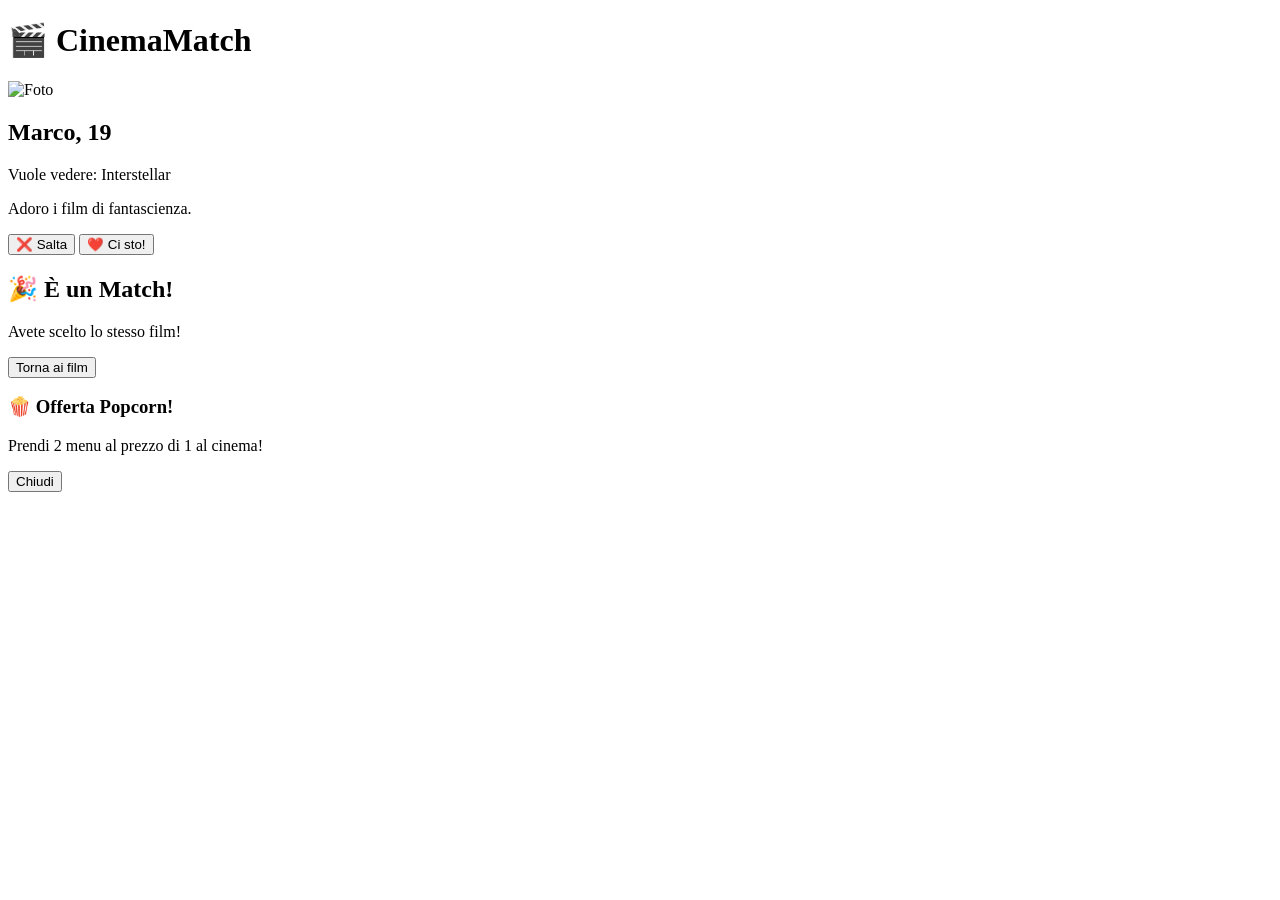
==== index.html @ 5c6bd457 "Update image URL for Marco in index.html" ====
<!DOCTYPE html>
<html lang="it">
<head>
    <meta charset="UTF-8">
    <meta name="viewport" content="width=device-width, initial-scale=1.0">
    <title>CinemaMatch</title>
    <link rel="stylesheet" href="style.css">
</head>
<body>

    <div class="container">
        <h1>🎬 CinemaMatch</h1>

        <!-- Schermata dei profili -->
        <div id="swipe-screen">
            <div id="card" class="card">
                <img id="user-img" src="" alt="Foto">
                <div class="info">
                    <h2 id="user-name">Nome</h2>
                    <span id="movie-badge">Film</span>
                    <p id="user-bio">Bio...</p>
                </div>
            </div>

            <div class="buttons">
                <button class="btn no" onclick="nextProfile(false)">❌ Salta</button>
                <button class="btn yes" onclick="nextProfile(true)">❤️ Ci sto!</button>
            </div>
        </div>

        <!-- Schermata Match (nascosta all'inizio) -->
        <div id="match-screen" class="hidden">
            <h2>🎉 È un Match!</h2>
            <p id="match-text">Avete scelto lo stesso film!</p>
            <button class="btn yes" onclick="resetApp()">Torna ai film</button>
        </div>

        <!-- Pubblicità a comparsa (appare ogni tanto) -->
        <div id="ad-popup" class="hidden">
            <div class="ad-box">
                <h3>🍿 Offerta Popcorn!</h3>
                <p>Prendi 2 menu al prezzo di 1 al cinema!</p>
                <button onclick="closeAd()">Chiudi</button>
            </div>
        </div>
    </div>

    <script>
        // Lista semplice dei profili
        const profiles = [
            {
                name: "Marco, 19",
                movie: "Interstellar",
                bio: "Adoro i film di fantascienza.",
                img: "https://encrypted-tbn0.gstatic.com/images?q=tbn:ANd9GcQT4LLCdIiScqX85rZEa3lXIZpizHaZhyGQQL352sHxav2TXN6SElHBqOim&s=10"
            },
            {
                name: "Sara, 18",
                movie: "Dune - Parte 2",
                bio: "Cerco compagnia per i film epici.",
                img: "https://images.unsplash.com/photo-1517841905240-472988babdf9?w=400"
            },
            {
                name:"kevin,67",
                movie:"paura e delirio a las vengas", 
                bio:"cerco i film più belli con le persone più belle",
                img:"https://encrypted-tbn0.gstatic.com/images?q=tbn:ANd9GcSBTitYXfECB1ITqkp5q_SuGm2QGsaHQSv0o8lCowh2uQ&s=10"
            },
            {
                name:"mohamedali, 33",
                movie:"sweetie fox minecraft gameplay", 
                bio:"cerco film emozionanti che fanno salire la suspence  in sala.ragazza bella", 
                img:"https://www.gedistatic.it/content/gedi/img/huffingtonpost/2021/09/01/051328253-b989eac0-b3f5-4f7e-ab34-a3fdd3ecf6c9.jpg"
            }
        ];

        let index = 0;
        let count = 0;

        function showProfile() {
            if (index >= profiles.length) {
                document.getElementById("swipe-screen").innerHTML = "<h3>Hai finito i film per oggi!</h3>";
                return;
            }

            let p = profiles[index];
            document.getElementById("user-name").innerText = p.name;
            document.getElementById("movie-badge").innerText = "Vuole vedere: " + p.movie;
            document.getElementById("user-bio").innerText = p.bio;
            document.getElementById("user-img").src = p.img;
        }

        function nextProfile(liked) {
            count++;

            // Mostra la pubblicità alla seconda interazione
            if (count === 2) {
                document.getElementById("ad-popup").classList.remove("hidden");
                return;
            }

            if (liked) {
                document.getElementById("swipe-screen").classList.add("hidden");
                document.getElementById("match-screen").classList.remove("hidden");
                document.getElementById("match-text").innerText = `Anche a ${profiles[index].name} va di vedere "${profiles[index].movie}"!`;
            } else {
                index++;
                showProfile();
            }
        }

        function closeAd() {
            document.getElementById("ad-popup").classList.add("hidden");
            index++;
            showProfile();
        }

        function resetApp() {
            index = 0;
            count = 0;
            document.getElementById("match-screen").classList.add("hidden");
            document.getElementById("swipe-screen").classList.remove("hidden");
            showProfile();
        }

        // Avvia l'app
        showProfile();
    </script>
</body>
</html>
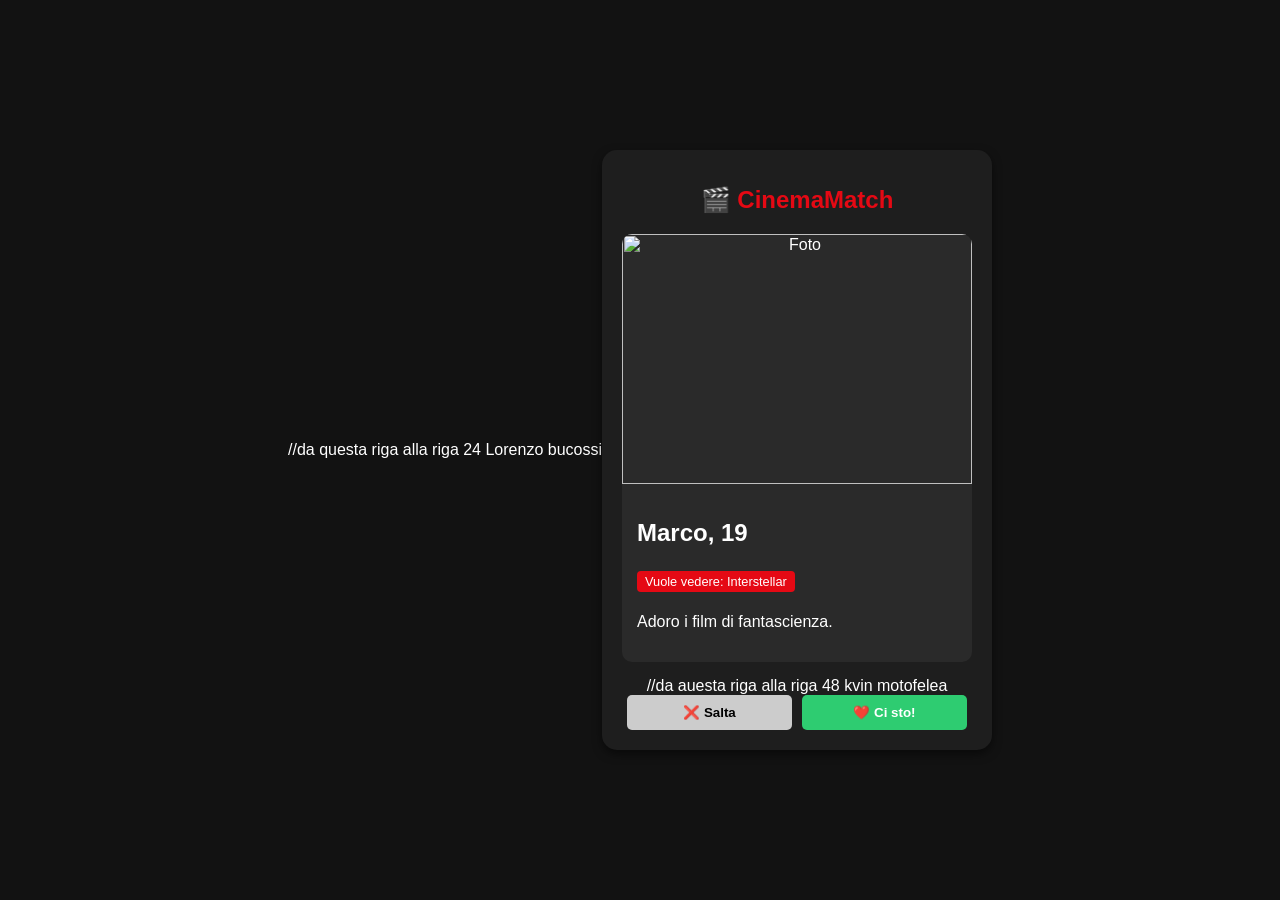
==== commit 954bc48d: "Update index.html" ====
--- a/index.html
+++ b/index.html
@@ -1,3 +1,4 @@
+//da questa riga alla riga 24 Lorenzo bucossi
 <!DOCTYPE html>
 <html lang="it">
 <head>
@@ -11,7 +12,7 @@
     <div class="container">
         <h1>🎬 CinemaMatch</h1>
 
-        <!-- Schermata dei profili -->
+     
         <div id="swipe-screen">
             <div id="card" class="card">
                 <img id="user-img" src="" alt="Foto">
@@ -21,7 +22,7 @@
                     <p id="user-bio">Bio...</p>
                 </div>
             </div>
-
+//da auesta riga alla riga 48 kvin motofelea
             <div class="buttons">
                 <button class="btn no" onclick="nextProfile(false)">❌ Salta</button>
                 <button class="btn yes" onclick="nextProfile(true)">❤️ Ci sto!</button>
@@ -46,7 +47,7 @@
     </div>
 
     <script>
-        // Lista semplice dei profili
+        // da questa riga alla riga alla fine: Alessandro Pellicioni
         const profiles = [
             {
                 name: "Marco, 19",
--- a/style.css
+++ b/style.css
@@ -0,0 +1,112 @@
+body {
+    background-color: #121212;
+    color: white;
+    font-family: Arial, sans-serif;
+    display: flex;
+    justify-content: center;
+    align-items: center;
+    height: 100vh;
+    margin: 0;
+}
+
+.container {
+    width: 350px;
+    background: #1e1e1e;
+    padding: 20px;
+    border-radius: 15px;
+    box-shadow: 0 4px 10px rgba(0,0,0,0.5);
+    text-align: center;
+}
+
+h1 {
+    color: #e50914;
+    font-size: 1.5rem;
+    margin-bottom: 20px;
+}
+
+.card {
+    background: #2a2a2a;
+    border-radius: 10px;
+    overflow: hidden;
+    margin-bottom: 15px;
+}
+
+.card img {
+    width: 100%;
+    height: 250px;
+    object-fit: cover;
+}
+
+.info {
+    padding: 15px;
+    text-align: left;
+}
+
+#movie-badge {
+    background: #e50914;
+    padding: 3px 8px;
+    font-size: 0.8rem;
+    border-radius: 4px;
+    display: inline-block;
+    margin: 5px 0;
+}
+
+.buttons {
+    display: flex;
+    justify-content: space-between;
+}
+
+.btn {
+    flex: 1;
+    padding: 10px;
+    margin: 0 5px;
+    border: none;
+    border-radius: 5px;
+    font-weight: bold;
+    cursor: pointer;
+}
+
+.no {
+    background: #ccc;
+    color: black;
+}
+
+.yes {
+    background: #2ecc71;
+    color: white;
+}
+
+.hidden {
+    display: none !important;
+}
+
+/* Finestra Pubblicità */
+#ad-popup {
+    position: fixed;
+    top: 0;
+    left: 0;
+    width: 100%;
+    height: 100%;
+    background: rgba(0,0,0,0.8);
+    display: flex;
+    justify-content: center;
+    align-items: center;
+}
+
+.ad-box {
+    background: #333;
+    padding: 20px;
+    border-radius: 10px;
+    border: 2px solid #e50914;
+    width: 250px;
+}
+
+.ad-box button {
+    background: #e50914;
+    color: white;
+    border: none;
+    padding: 5px 10px;
+    margin-top: 10px;
+    border-radius: 4px;
+    cursor: pointer;
+}
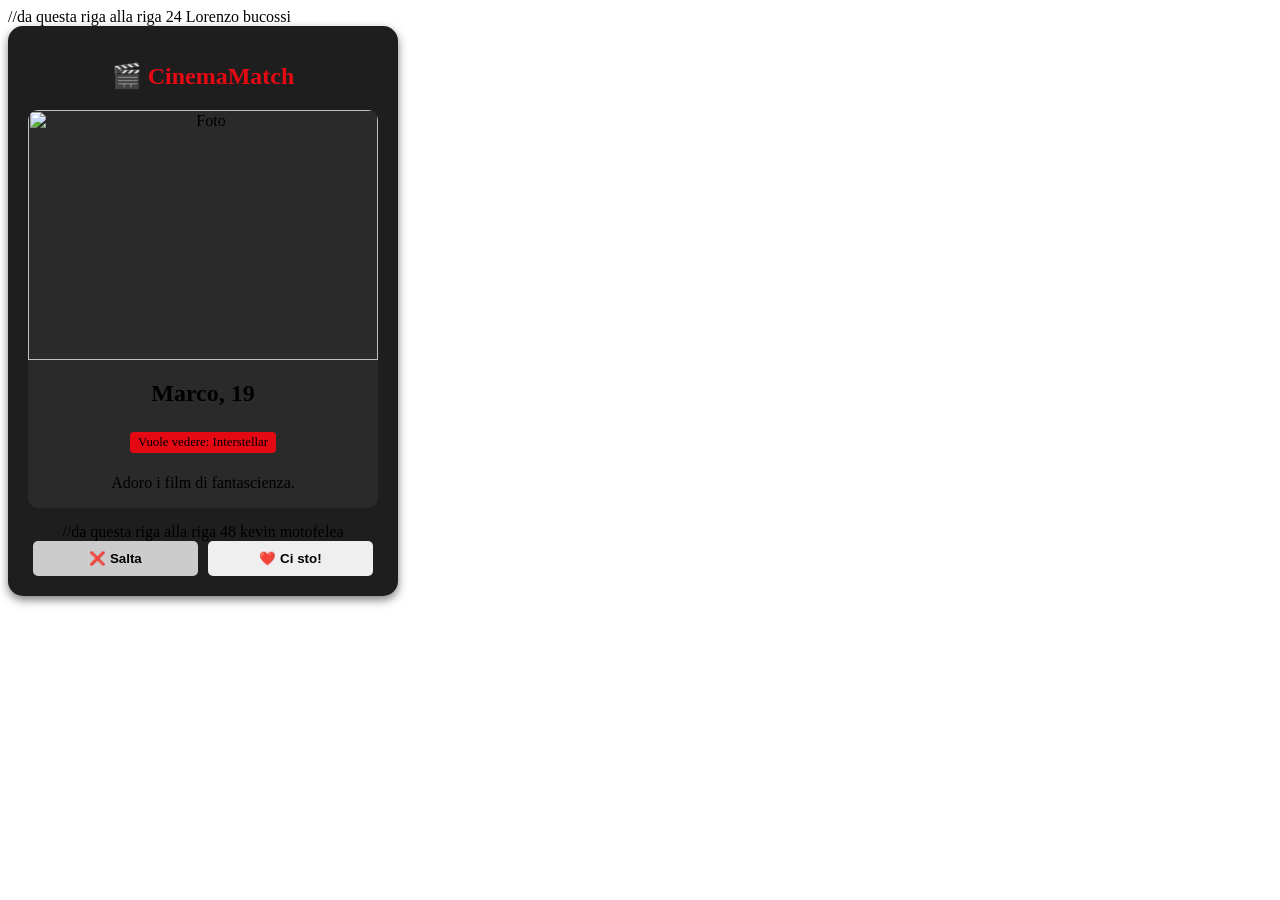
==== commit cbc3102d: "Update index.html" ====
--- a/index.html
+++ b/index.html
@@ -22,7 +22,7 @@
                     <p id="user-bio">Bio...</p>
                 </div>
             </div>
-//da auesta riga alla riga 48 kvin motofelea
+//da questa riga alla riga 48 kevin motofelea
             <div class="buttons">
                 <button class="btn no" onclick="nextProfile(false)">❌ Salta</button>
                 <button class="btn yes" onclick="nextProfile(true)">❤️ Ci sto!</button>
--- a/style.css
+++ b/style.css
@@ -1,3 +1,4 @@
+//da qui alla riga 39 alessandro Pellicioni
 body {
     background-color: #121212;
     color: white;
@@ -36,7 +37,7 @@
     height: 250px;
     object-fit: cover;
 }
-
+//da qui fino alla riga 75 kevin Motofelea
 .info {
     padding: 15px;
     text-align: left;
@@ -70,7 +71,7 @@
     background: #ccc;
     color: black;
 }
-
+//da qui alla fine lorenzo Bucossi
 .yes {
     background: #2ecc71;
     color: white;
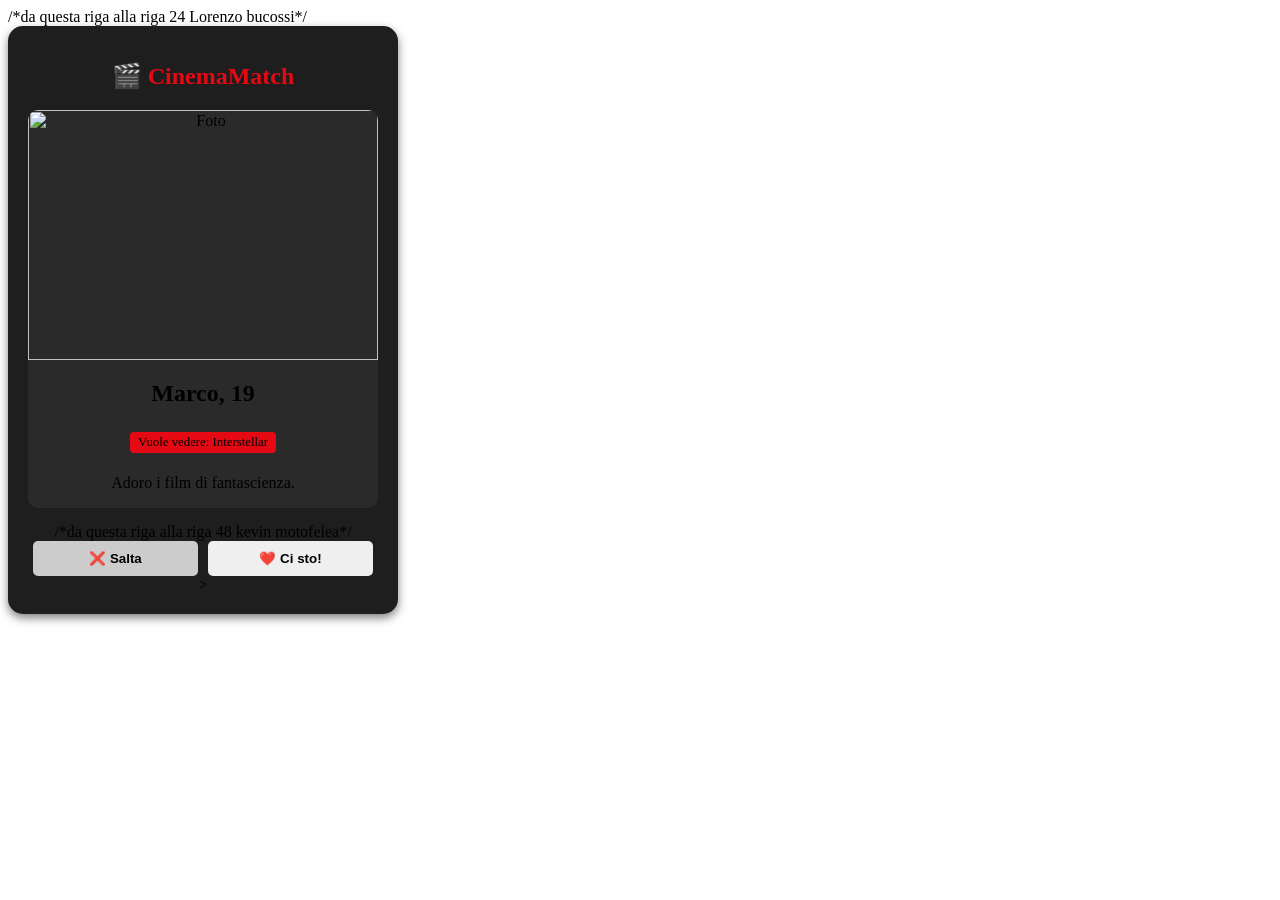
==== commit bf2ab5a7: "Update index.html" ====
--- a/index.html
+++ b/index.html
@@ -1,4 +1,4 @@
-//da questa riga alla riga 24 Lorenzo bucossi
+/*da questa riga alla riga 24 Lorenzo bucossi*/
 <!DOCTYPE html>
 <html lang="it">
 <head>
@@ -22,21 +22,20 @@
                     <p id="user-bio">Bio...</p>
                 </div>
             </div>
-//da questa riga alla riga 48 kevin motofelea
+/*da questa riga alla riga 48 kevin motofelea*/
             <div class="buttons">
                 <button class="btn no" onclick="nextProfile(false)">❌ Salta</button>
                 <button class="btn yes" onclick="nextProfile(true)">❤️ Ci sto!</button>
             </div>
         </div>
 
-        <!-- Schermata Match (nascosta all'inizio) -->
+>
         <div id="match-screen" class="hidden">
             <h2>🎉 È un Match!</h2>
             <p id="match-text">Avete scelto lo stesso film!</p>
             <button class="btn yes" onclick="resetApp()">Torna ai film</button>
         </div>
 
-        <!-- Pubblicità a comparsa (appare ogni tanto) -->
         <div id="ad-popup" class="hidden">
             <div class="ad-box">
                 <h3>🍿 Offerta Popcorn!</h3>
@@ -47,7 +46,7 @@
     </div>
 
     <script>
-        // da questa riga alla riga alla fine: Alessandro Pellicioni
+        /* da questa riga alla riga alla fine: Alessandro Pellicioni*/
         const profiles = [
             {
                 name: "Marco, 19",
@@ -90,11 +89,11 @@
             document.getElementById("user-bio").innerText = p.bio;
             document.getElementById("user-img").src = p.img;
         }
-
+        /*da qui alla fine di giustini*/
         function nextProfile(liked) {
             count++;
 
-            // Mostra la pubblicità alla seconda interazione
+            
             if (count === 2) {
                 document.getElementById("ad-popup").classList.remove("hidden");
                 return;
@@ -124,7 +123,7 @@
             showProfile();
         }
 
-        // Avvia l'app
+  
         showProfile();
     </script>
 </body>
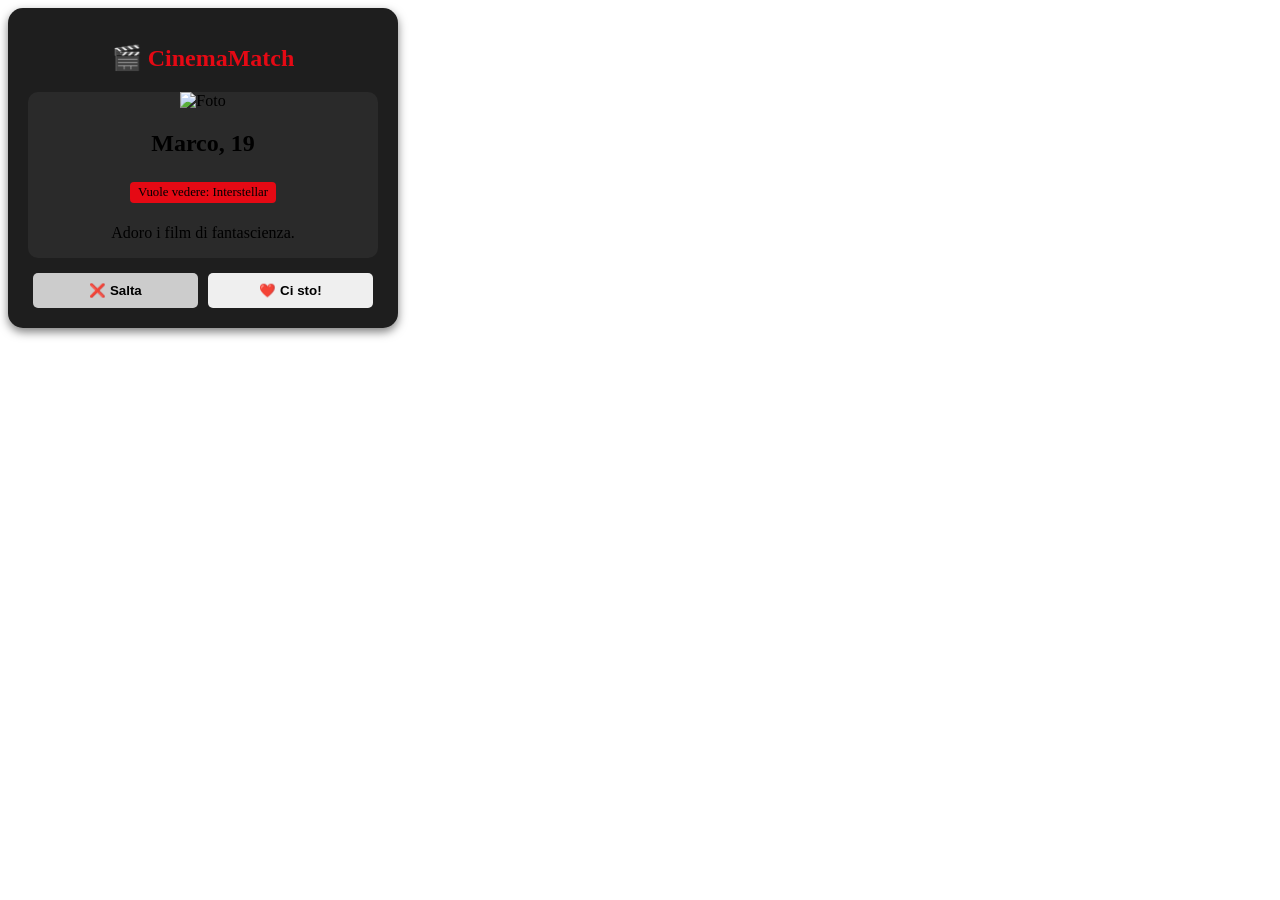
==== commit 917a3681: "Update index.html" ====
--- a/index.html
+++ b/index.html
@@ -1,4 +1,4 @@
-/*da questa riga alla riga 24 Lorenzo bucossi*/
+
 <!DOCTYPE html>
 <html lang="it">
 <head>
@@ -9,122 +9,206 @@
 </head>
 <body>
 
-    <div class="container">
-        <h1>🎬 CinemaMatch</h1>
-
-     
-        <div id="swipe-screen">
-            <div id="card" class="card">
-                <img id="user-img" src="" alt="Foto">
-                <div class="info">
-                    <h2 id="user-name">Nome</h2>
-                    <span id="movie-badge">Film</span>
-                    <p id="user-bio">Bio...</p>
-                </div>
+<!-- PARTE 1 - LORENZO BUCOSSI -->
+
+<div class="container">
+
+    <h1>🎬 CinemaMatch</h1>
+
+    <div id="swipe-screen">
+
+        <div id="card" class="card">
+
+            <img id="user-img" src="" alt="Foto">
+
+            <div class="info">
+                <h2 id="user-name">Nome</h2>
+                <span id="movie-badge">Film</span>
+                <p id="user-bio">Bio...</p>
             </div>
-/*da questa riga alla riga 48 kevin motofelea*/
-            <div class="buttons">
-                <button class="btn no" onclick="nextProfile(false)">❌ Salta</button>
-                <button class="btn yes" onclick="nextProfile(true)">❤️ Ci sto!</button>
-            </div>
+
         </div>
 
->
-        <div id="match-screen" class="hidden">
-            <h2>🎉 È un Match!</h2>
-            <p id="match-text">Avete scelto lo stesso film!</p>
-            <button class="btn yes" onclick="resetApp()">Torna ai film</button>
+
+<!-- PARTE 2 - KEVIN MOTOFOLEA -->
+
+        <div class="buttons">
+
+            <button class="btn no" onclick="nextProfile(false)">
+                ❌ Salta
+            </button>
+
+            <button class="btn yes" onclick="nextProfile(true)">
+                ❤️ Ci sto!
+            </button>
+
         </div>
 
-        <div id="ad-popup" class="hidden">
-            <div class="ad-box">
-                <h3>🍿 Offerta Popcorn!</h3>
-                <p>Prendi 2 menu al prezzo di 1 al cinema!</p>
-                <button onclick="closeAd()">Chiudi</button>
-            </div>
+    </div>
+
+    <div id="match-screen" class="hidden">
+
+        <h2>🎉 È un Match!</h2>
+
+        <p id="match-text">Avete scelto lo stesso film!</p>
+
+        <button class="btn yes" onclick="resetApp()">
+            Torna ai film
+        </button>
+
+    </div>
+
+    <div id="ad-popup" class="hidden">
+
+        <div class="ad-box">
+
+            <h3>🍿 Offerta Popcorn!</h3>
+
+            <p>Prendi 2 menu al prezzo di 1 al cinema!</p>
+
+            <button onclick="closeAd()">Chiudi</button>
+
         </div>
+
     </div>
 
-    <script>
-        /* da questa riga alla riga alla fine: Alessandro Pellicioni*/
-        const profiles = [
-            {
-                name: "Marco, 19",
-                movie: "Interstellar",
-                bio: "Adoro i film di fantascienza.",
-                img: "https://encrypted-tbn0.gstatic.com/images?q=tbn:ANd9GcQT4LLCdIiScqX85rZEa3lXIZpizHaZhyGQQL352sHxav2TXN6SElHBqOim&s=10"
-            },
-            {
-                name: "Sara, 18",
-                movie: "Dune - Parte 2",
-                bio: "Cerco compagnia per i film epici.",
-                img: "https://images.unsplash.com/photo-1517841905240-472988babdf9?w=400"
-            },
-            {
-                name:"kevin,67",
-                movie:"paura e delirio a las vengas", 
-                bio:"cerco i film più belli con le persone più belle",
-                img:"https://encrypted-tbn0.gstatic.com/images?q=tbn:ANd9GcSBTitYXfECB1ITqkp5q_SuGm2QGsaHQSv0o8lCowh2uQ&s=10"
-            },
-            {
-                name:"mohamedali, 33",
-                movie:"sweetie fox minecraft gameplay", 
-                bio:"cerco film emozionanti che fanno salire la suspence  in sala.ragazza bella", 
-                img:"https://www.gedistatic.it/content/gedi/img/huffingtonpost/2021/09/01/051328253-b989eac0-b3f5-4f7e-ab34-a3fdd3ecf6c9.jpg"
-            }
-        ];
-
-        let index = 0;
-        let count = 0;
-
-        function showProfile() {
-            if (index >= profiles.length) {
-                document.getElementById("swipe-screen").innerHTML = "<h3>Hai finito i film per oggi!</h3>";
-                return;
-            }
-
-            let p = profiles[index];
-            document.getElementById("user-name").innerText = p.name;
-            document.getElementById("movie-badge").innerText = "Vuole vedere: " + p.movie;
-            document.getElementById("user-bio").innerText = p.bio;
-            document.getElementById("user-img").src = p.img;
-        }
-        /*da qui alla fine di giustini*/
-        function nextProfile(liked) {
-            count++;
-
-            
-            if (count === 2) {
-                document.getElementById("ad-popup").classList.remove("hidden");
-                return;
-            }
-
-            if (liked) {
-                document.getElementById("swipe-screen").classList.add("hidden");
-                document.getElementById("match-screen").classList.remove("hidden");
-                document.getElementById("match-text").innerText = `Anche a ${profiles[index].name} va di vedere "${profiles[index].movie}"!`;
-            } else {
-                index++;
-                showProfile();
-            }
-        }
-
-        function closeAd() {
-            document.getElementById("ad-popup").classList.add("hidden");
-            index++;
-            showProfile();
-        }
-
-        function resetApp() {
-            index = 0;
-            count = 0;
-            document.getElementById("match-screen").classList.add("hidden");
-            document.getElementById("swipe-screen").classList.remove("hidden");
-            showProfile();
-        }
-
-  
+</div>
+
+
+<!-- PARTE 3 - ALESSANDRO PELLICCIONI -->
+
+<script>
+
+const profiles = [
+
+    {
+        name: "Marco, 19",
+        movie: "Interstellar",
+        bio: "Adoro i film di fantascienza.",
+        img: "https://encrypted-tbn0.gstatic.com/images?q=tbn:ANd9GcQT4LLCdIiScqX85rZEa3lXIZpizHaZhyGQQL352sHxav2TXN6SElHBqOim&s=10"
+    },
+
+    {
+        name: "Sara, 18",
+        movie: "Dune - Parte 2",
+        bio: "Cerco compagnia per i film epici.",
+        img: "https://images.unsplash.com/photo-1517841905240-472988babdf9?w=400"
+    },
+
+    {
+        name: "Kevin, 67",
+        movie: "Paura e delirio a Las Vegas",
+        bio: "Cerco i film più belli con le persone più belle.",
+        img: "https://encrypted-tbn0.gstatic.com/images?q=tbn:ANd9GcSBTitYXfECB1ITqkp5q_SuGm2QGsaHQSv0o8lCowh2uQ&s=10"
+    },
+
+    {
+        name: "Mohamedali, 33",
+        movie: "notte da leoni",
+        bio: "Cerco film emozionanti che fanno salire la suspense in sala.",
+        img: "https://www.gedistatic.it/content/gedi/img/huffingtonpost/2021/09/01/051328253-b989eac0-b3f5-4f7e-ab34-a3fdd3ecf6c9.jpg"
+    }
+
+];
+
+let index = 0;
+let count = 0;
+
+
+// MOSTRA IL PROFILO
+
+function showProfile() {
+
+    if (index >= profiles.length) {
+
+        document.getElementById("swipe-screen").innerHTML =
+        "<h3>Hai finito i film per oggi!</h3>";
+
+        return;
+    }
+
+    let p = profiles[index];
+
+    document.getElementById("user-name").innerText = p.name;
+
+    document.getElementById("movie-badge").innerText =
+    "Vuole vedere: " + p.movie;
+
+    document.getElementById("user-bio").innerText = p.bio;
+
+    document.getElementById("user-img").src = p.img;
+
+}
+
+
+// PASSA AL PROFILO SUCCESSIVO
+
+function nextProfile(liked) {
+
+    count++;
+
+    // MOSTRA LA PUBBLICITÀ DOPO DUE CLIC
+
+    if (count === 2) {
+
+        document.getElementById("ad-popup").classList.remove("hidden");
+
+        return;
+    }
+
+    if (liked) {
+
+        document.getElementById("swipe-screen").classList.add("hidden");
+
+        document.getElementById("match-screen").classList.remove("hidden");
+
+        document.getElementById("match-text").innerText =
+        `Anche a ${profiles[index].name} va di vedere "${profiles[index].movie}"!`;
+
+    } else {
+
+        index++;
+
         showProfile();
-    </script>
+
+    }
+
+}
+
+
+function closeAd() {
+
+    document.getElementById("ad-popup").classList.add("hidden");
+
+    index++;
+
+    showProfile();
+
+}
+
+
+// RICOMINCIA L'APPLICAZIONE
+
+function resetApp() {
+
+    index = 0;
+
+    count = 0;
+
+    document.getElementById("match-screen").classList.add("hidden");
+
+    document.getElementById("swipe-screen").classList.remove("hidden");
+
+    showProfile();
+
+}
+
+
+
+
+showProfile();
+
+</script>
+
 </body>
 </html>
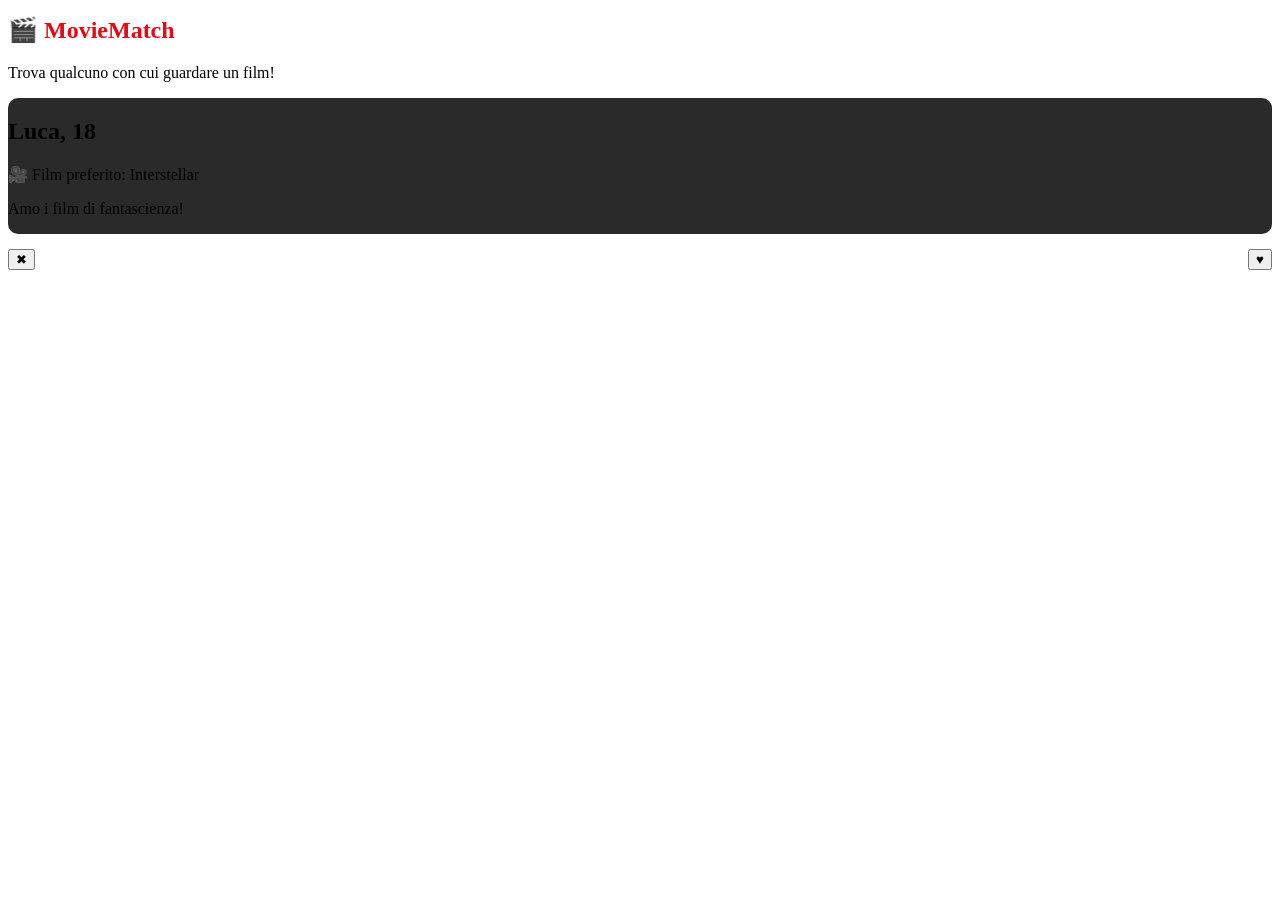
==== commit 5626911c: "Rename CinemaMatch to MovieMatch and update layout" ====
--- a/index.html
+++ b/index.html
@@ -4,211 +4,107 @@
 <head>
     <meta charset="UTF-8">
     <meta name="viewport" content="width=device-width, initial-scale=1.0">
-    <title>CinemaMatch</title>
+    <title>MovieMatch</title>
     <link rel="stylesheet" href="style.css">
 </head>
 <body>
 
-<!-- PARTE 1 - LORENZO BUCOSSI -->
+    <!-- LORENZO: struttura principale del sito -->
+    <header>
+        <h1>🎬 MovieMatch</h1>
+        <p>Trova qualcuno con cui guardare un film!</p>
+    </header>
 
-<div class="container">
-
-    <h1>🎬 CinemaMatch</h1>
-
-    <div id="swipe-screen">
-
-        <div id="card" class="card">
-
-            <img id="user-img" src="" alt="Foto">
-
-            <div class="info">
-                <h2 id="user-name">Nome</h2>
-                <span id="movie-badge">Film</span>
-                <p id="user-bio">Bio...</p>
-            </div>
-
+    <main>
+        <!-- LORENZO: scheda del profilo -->
+        <div class="card">
+            <h2 id="nome">Luca, 18</h2>
+            <p id="film">🎥 Film preferito: Interstellar</p>
+            <p id="descrizione">Amo i film di fantascienza!</p>
         </div>
 
-
-<!-- PARTE 2 - KEVIN MOTOFOLEA -->
-
+        <!-- KEVIN: pulsanti Like e Passa -->
         <div class="buttons">
-
-            <button class="btn no" onclick="nextProfile(false)">
-                ❌ Salta
-            </button>
-
-            <button class="btn yes" onclick="nextProfile(true)">
-                ❤️ Ci sto!
-            </button>
-
+            <button class="pass" onclick="passa()">✖</button>
+            <button class="like" onclick="miPiace()">♥</button>
         </div>
 
-    </div>
+        <!-- KEVIN: messaggio mostrato dopo la scelta -->
+        <h3 id="messaggio"></h3>
+    </main>
 
-    <div id="match-screen" class="hidden">
+    <script>
+        // KEVIN: elenco delle persone disponibili
+        let persone = [
+            {
+                nome: "Luca, 18",
+                film: "Interstellar",
+                descrizione: "Amo i film di fantascienza!"
+            },
+            {
+                nome: "Giulia, 19",
+                film: "Titanic",
+                descrizione: "Adoro i film romantici!"
+            },
+            {
+                nome: "Marco, 20",
+                film: "Harry Potter",
+                descrizione: "Sono un fan del fantasy!"
+            },
+            {
+                nome: "Sara, 18",
+                film: "Avatar",
+                descrizione: "Mi piacciono i mondi fantastici!"
+            }
+        ];
 
-        <h2>🎉 È un Match!</h2>
+        let indice = 0;
 
-        <p id="match-text">Avete scelto lo stesso film!</p>
+        // ALESSANDRO: mostra le informazioni della persona
+        function mostraPersona() {
+            if (indice < persone.length) {
+                document.getElementById("nome").innerText =
+                    persone[indice].nome;
 
-        <button class="btn yes" onclick="resetApp()">
-            Torna ai film
-        </button>
+                document.getElementById("film").innerText =
+                    "🎥 Film preferito: " + persone[indice].film;
 
-    </div>
+                document.getElementById("descrizione").innerText =
+                    persone[indice].descrizione;
+            } else {
+                document.querySelector(".card").innerHTML =
+                    "<h2>Non ci sono più persone!</h2>";
 
-    <div id="ad-popup" class="hidden">
+                document.querySelector(".buttons").style.display = "none";
+            }
+        }
 
-        <div class="ad-box">
+        // ALESSANDRO: funzione del Like
+        function miPiace() {
+            document.getElementById("messaggio").innerText =
+                "❤️ È un Match!";
 
-            <h3>🍿 Offerta Popcorn!</h3>
+            setTimeout(prossimaPersona, 1200);
+        }
 
-            <p>Prendi 2 menu al prezzo di 1 al cinema!</p>
+        // ALESSANDRO: funzione per passare una persona
+        function passa() {
+            document.getElementById("messaggio").innerText =
+                "Hai passato questa persona.";
 
-            <button onclick="closeAd()">Chiudi</button>
+            setTimeout(prossimaPersona, 1200);
+        }
 
-        </div>
+        // ALESSANDRO: passa al profilo successivo
+        function prossimaPersona() {
+            indice++;
+            document.getElementById("messaggio").innerText = "";
+            mostraPersona();
+        }
 
-    </div>
-
-</div>
-
-
-<!-- PARTE 3 - ALESSANDRO PELLICCIONI -->
-
-<script>
-
-const profiles = [
-
-    {
-        name: "Marco, 19",
-        movie: "Interstellar",
-        bio: "Adoro i film di fantascienza.",
-        img: "https://encrypted-tbn0.gstatic.com/images?q=tbn:ANd9GcQT4LLCdIiScqX85rZEa3lXIZpizHaZhyGQQL352sHxav2TXN6SElHBqOim&s=10"
-    },
-
-    {
-        name: "Sara, 18",
-        movie: "Dune - Parte 2",
-        bio: "Cerco compagnia per i film epici.",
-        img: "https://images.unsplash.com/photo-1517841905240-472988babdf9?w=400"
-    },
-
-    {
-        name: "Kevin, 67",
-        movie: "Paura e delirio a Las Vegas",
-        bio: "Cerco i film più belli con le persone più belle.",
-        img: "https://encrypted-tbn0.gstatic.com/images?q=tbn:ANd9GcSBTitYXfECB1ITqkp5q_SuGm2QGsaHQSv0o8lCowh2uQ&s=10"
-    },
-
-    {
-        name: "Mohamedali, 33",
-        movie: "notte da leoni",
-        bio: "Cerco film emozionanti che fanno salire la suspense in sala.",
-        img: "https://www.gedistatic.it/content/gedi/img/huffingtonpost/2021/09/01/051328253-b989eac0-b3f5-4f7e-ab34-a3fdd3ecf6c9.jpg"
-    }
-
-];
-
-let index = 0;
-let count = 0;
-
-
-// MOSTRA IL PROFILO
-
-function showProfile() {
-
-    if (index >= profiles.length) {
-
-        document.getElementById("swipe-screen").innerHTML =
-        "<h3>Hai finito i film per oggi!</h3>";
-
-        return;
-    }
-
-    let p = profiles[index];
-
-    document.getElementById("user-name").innerText = p.name;
-
-    document.getElementById("movie-badge").innerText =
-    "Vuole vedere: " + p.movie;
-
-    document.getElementById("user-bio").innerText = p.bio;
-
-    document.getElementById("user-img").src = p.img;
-
-}
-
-
-// PASSA AL PROFILO SUCCESSIVO
-
-function nextProfile(liked) {
-
-    count++;
-
-    // MOSTRA LA PUBBLICITÀ DOPO DUE CLIC
-
-    if (count === 2) {
-
-        document.getElementById("ad-popup").classList.remove("hidden");
-
-        return;
-    }
-
-    if (liked) {
-
-        document.getElementById("swipe-screen").classList.add("hidden");
-
-        document.getElementById("match-screen").classList.remove("hidden");
-
-        document.getElementById("match-text").innerText =
-        `Anche a ${profiles[index].name} va di vedere "${profiles[index].movie}"!`;
-
-    } else {
-
-        index++;
-
-        showProfile();
-
-    }
-
-}
-
-
-function closeAd() {
-
-    document.getElementById("ad-popup").classList.add("hidden");
-
-    index++;
-
-    showProfile();
-
-}
-
-
-// RICOMINCIA L'APPLICAZIONE
-
-function resetApp() {
-
-    index = 0;
-
-    count = 0;
-
-    document.getElementById("match-screen").classList.add("hidden");
-
-    document.getElementById("swipe-screen").classList.remove("hidden");
-
-    showProfile();
-
-}
-
-
-
-
-showProfile();
-
-</script>
+        // Avvio del sito
+        mostraPersona();
+    </script>
 
 </body>
 </html>
